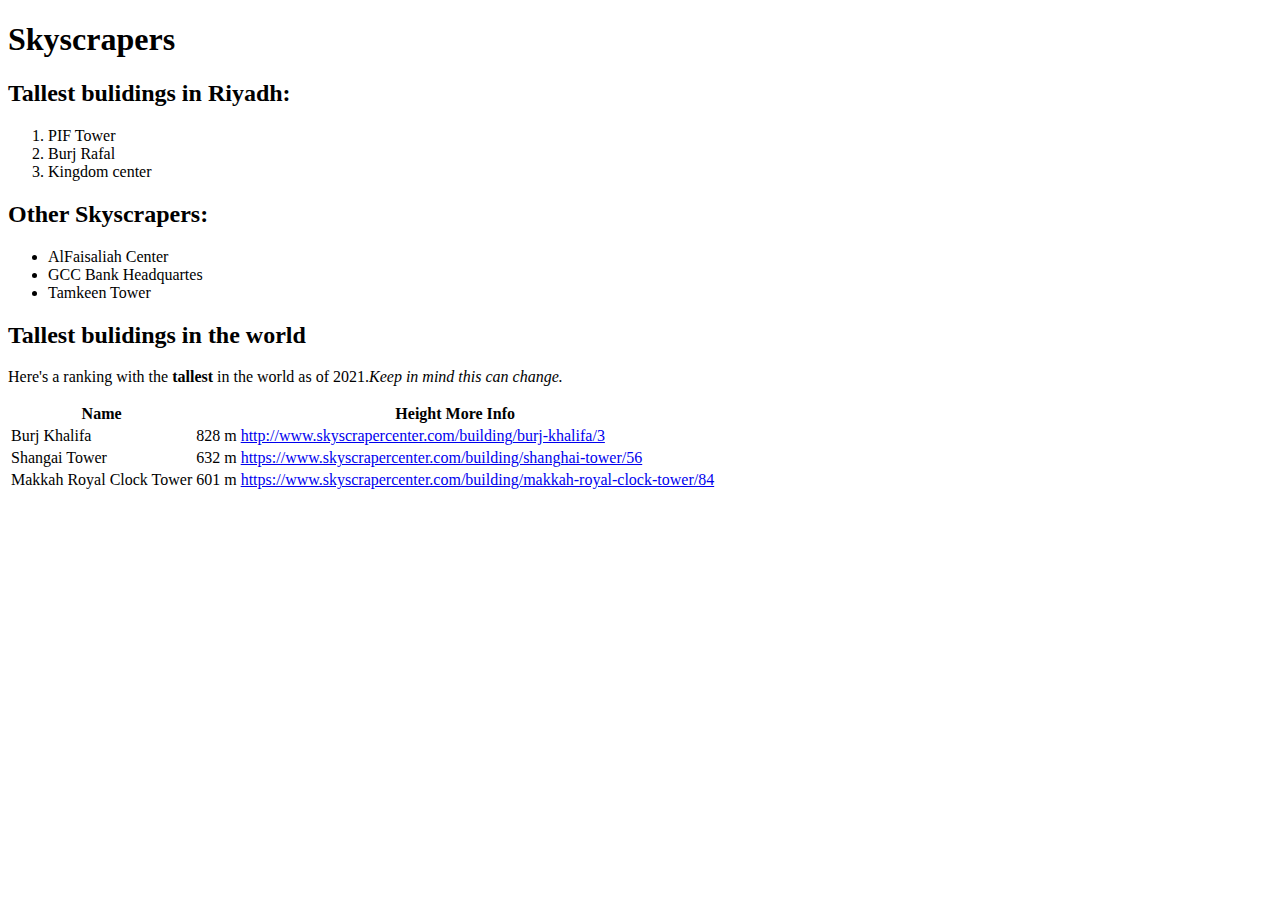
==== index.html @ eb653c55 "HW_2" ====
<!DOCTYPE html>
<html lang="en">

<head>
    <meta charset="UTF-8">
    <meta http-equiv="X-UA-Compatible" content="IE=edge">
    <meta name="viewport" content="width=device-width, initial-scale=1.0">
    <title>Skyscrapers</title>
    <link rel="stylesheet" href="style.css">
</head>

<body>
    <h1>Skyscrapers</h1>
    <h2>Tallest bulidings in Riyadh:</h2>
    <ol>
        <li>PIF Tower</li>
        <li>Burj Rafal</li>
        <li>Kingdom center</li>
    </ol>
    <h2>Other Skyscrapers:</h2>
    <ul>
        <li>AlFaisaliah Center</li>
        <li>GCC Bank Headquartes</li>
        <li>Tamkeen Tower</li>
    </ul>
    <h2>Tallest bulidings in the world</h2>
    <p>Here's a ranking with the <b>tallest</b> in the world as of 2021.<i>Keep in mind this can change.</i></p>
    <table>
        <tr>
            <th>Name</th>
            <th>Height More Info</th>
        </tr>
        <tr>
            <td>Burj Khalifa</td>
            <td>828 m <a href="http://www.skyscrapercenter.com/building/burj-khalifa/3"
                    target="_blank">http://www.skyscrapercenter.com/building/burj-khalifa/3</a></td>

        </tr>
        <tr>
            <td>Shangai Tower</td>
            <td>632 m <a href="https://www.skyscrapercenter.com/building/shanghai-tower/56"
                    target="_blank">https://www.skyscrapercenter.com/building/shanghai-tower/56</a></td>


        </tr>
        <tr>
            <td>Makkah Royal Clock Tower</td>
            <td>601 m <a href="https://www.skyscrapercenter.com/building/makkah-royal-clock-tower/84"
                    target="_blank">https://www.skyscrapercenter.com/building/makkah-royal-clock-tower/84</a></td>

        </tr>
    </table>
</body>

</html>
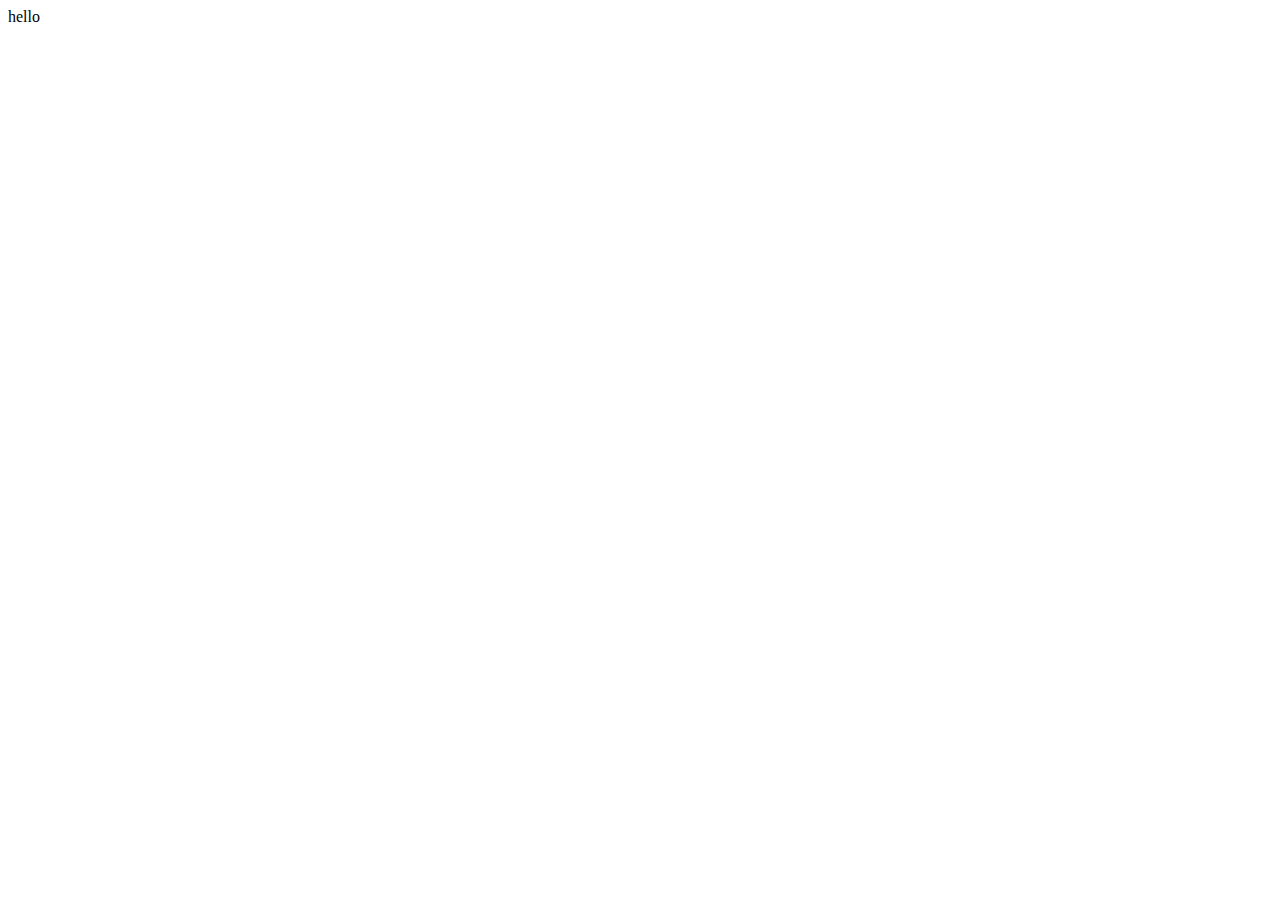
==== commit 7fcc2afa: "buildings.html" ====
--- a/index.html
+++ b/index.html
@@ -1,55 +1,14 @@
 <!DOCTYPE html>
 <html lang="en">
-
 <head>
     <meta charset="UTF-8">
     <meta http-equiv="X-UA-Compatible" content="IE=edge">
     <meta name="viewport" content="width=device-width, initial-scale=1.0">
-    <title>Skyscrapers</title>
-    <link rel="stylesheet" href="style.css">
+    <title>Document</title>
+    <script src="cat.js"></script>
 </head>
+<body>
+    hello
 
-<body>
-    <h1>Skyscrapers</h1>
-    <h2>Tallest bulidings in Riyadh:</h2>
-    <ol>
-        <li>PIF Tower</li>
-        <li>Burj Rafal</li>
-        <li>Kingdom center</li>
-    </ol>
-    <h2>Other Skyscrapers:</h2>
-    <ul>
-        <li>AlFaisaliah Center</li>
-        <li>GCC Bank Headquartes</li>
-        <li>Tamkeen Tower</li>
-    </ul>
-    <h2>Tallest bulidings in the world</h2>
-    <p>Here's a ranking with the <b>tallest</b> in the world as of 2021.<i>Keep in mind this can change.</i></p>
-    <table>
-        <tr>
-            <th>Name</th>
-            <th>Height More Info</th>
-        </tr>
-        <tr>
-            <td>Burj Khalifa</td>
-            <td>828 m <a href="http://www.skyscrapercenter.com/building/burj-khalifa/3"
-                    target="_blank">http://www.skyscrapercenter.com/building/burj-khalifa/3</a></td>
-
-        </tr>
-        <tr>
-            <td>Shangai Tower</td>
-            <td>632 m <a href="https://www.skyscrapercenter.com/building/shanghai-tower/56"
-                    target="_blank">https://www.skyscrapercenter.com/building/shanghai-tower/56</a></td>
-
-
-        </tr>
-        <tr>
-            <td>Makkah Royal Clock Tower</td>
-            <td>601 m <a href="https://www.skyscrapercenter.com/building/makkah-royal-clock-tower/84"
-                    target="_blank">https://www.skyscrapercenter.com/building/makkah-royal-clock-tower/84</a></td>
-
-        </tr>
-    </table>
 </body>
-
 </html>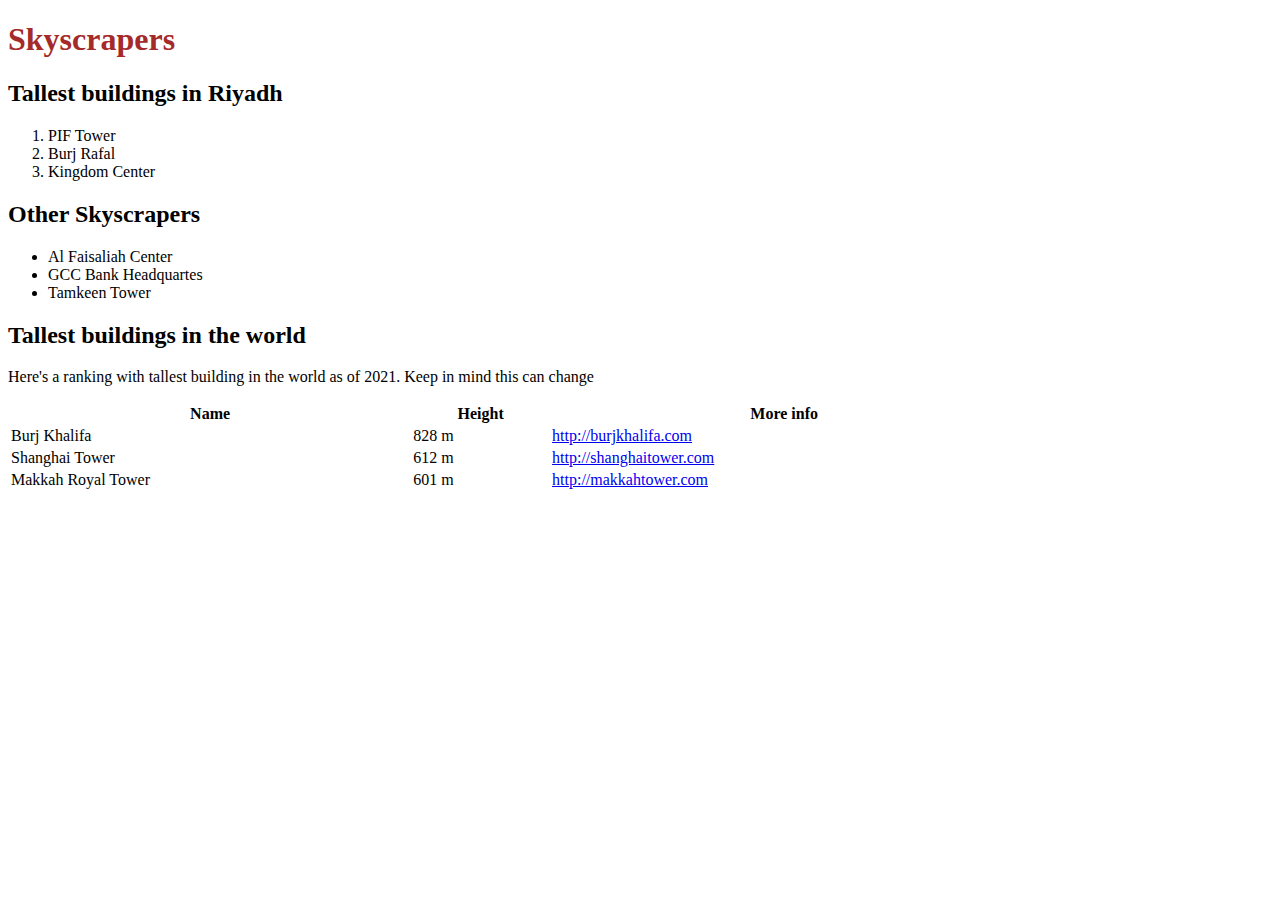
==== commit 24310b59: "fixed tower list" ====
--- a/index.html
+++ b/index.html
@@ -2,13 +2,53 @@
 <html lang="en">
 <head>
     <meta charset="UTF-8">
-    <meta http-equiv="X-UA-Compatible" content="IE=edge">
     <meta name="viewport" content="width=device-width, initial-scale=1.0">
-    <title>Document</title>
-    <script src="cat.js"></script>
+    <title>Skyscrapers</title>
+    <link rel="stylesheet" href="style.css">
 </head>
 <body>
-    hello
+    <h1>Skyscrapers</h1>
+    <h2>Tallest buildings in Riyadh</h2>
 
+    <ol>
+        <li>PIF Tower</li>
+        <li>Burj Rafal</li>
+        <li>Kingdom Center</li>
+    </ol>
+
+    <h2>Other Skyscrapers</h2>
+
+
+    <ul>
+        <li>Al Faisaliah Center</li>
+        <li>GCC Bank Headquartes</li>
+        <li>Tamkeen Tower</li>
+    </ul>
+
+    <h2>Tallest buildings in the world</h2>
+    <p>Here's a ranking with <span class="tallest">tallest</span> building in the world as of 2021. <span class="keep">Keep in mind this can change</span></p>
+
+    <table>
+        <tr>
+            <th>Name</th>
+            <th>Height</th>
+            <th>More info</th>
+        </tr>
+        <tr>
+            <td>Burj Khalifa</td>
+            <td>828 m</td>
+            <td><a href="http://burjkhalifa.com" target="_blank">http://burjkhalifa.com</a></td>
+        </tr>
+        <tr>
+            <td>Shanghai Tower</td>
+            <td>612 m</td>
+            <td><a href="http://shanghaitower.com" target="_blank">http://shanghaitower.com</a></td>
+        </tr>
+        <tr>
+            <td>Makkah Royal Tower</td>
+            <td>601 m</td>
+            <td><a href="http://makkahtower.com" target="_blank">http://makkahtower.com</a></td>
+        </tr>
+    </table>
 </body>
 </html>--- a/style.css
+++ b/style.css
@@ -0,0 +1,4 @@
+table{
+    width: 80%;
+    }
+h1{color: brown;}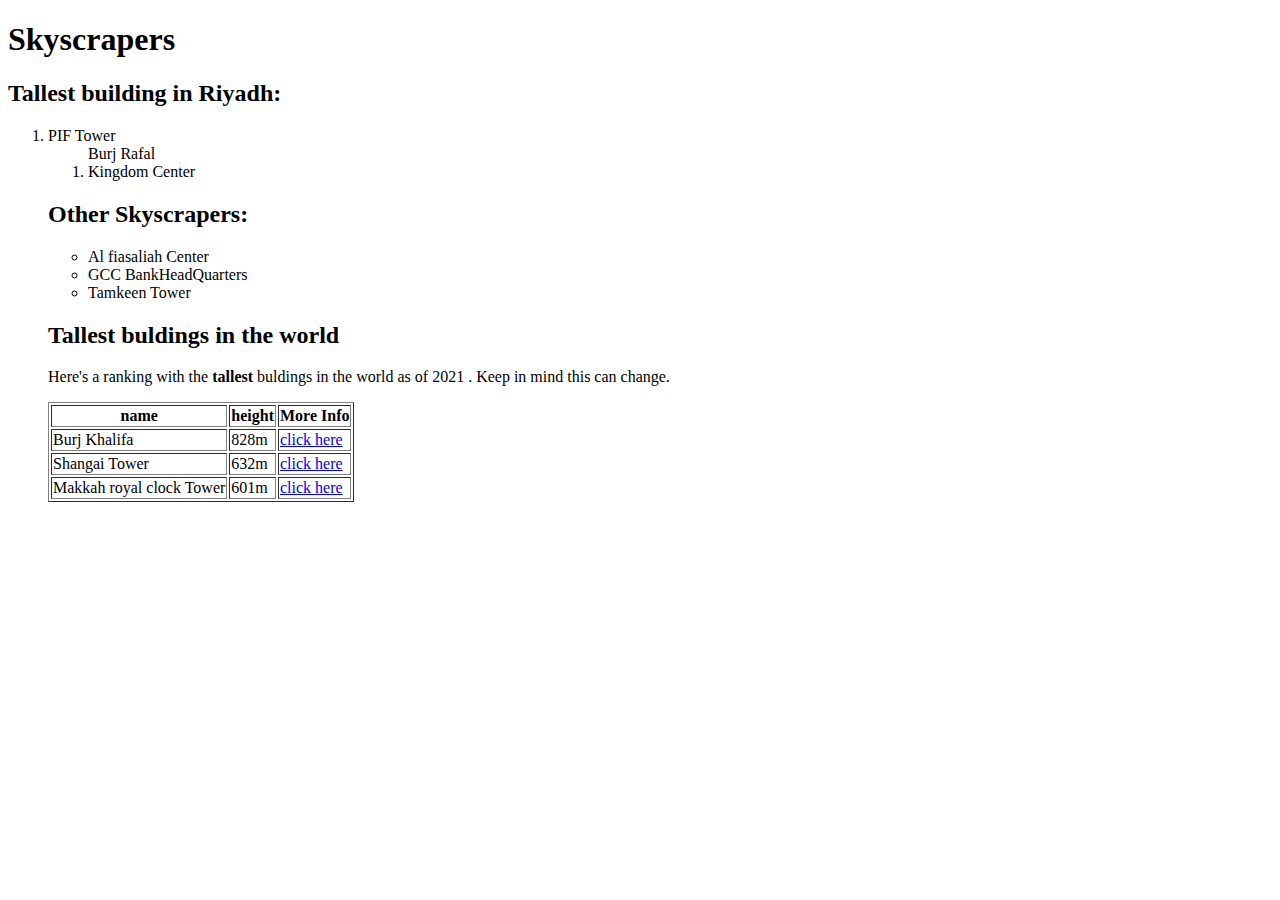
==== commit 68bc4fce: "Merge f1f5732e0303e33340d299c78b1dc240ba8c89e2 into 457be5a93ec3c0eba081c6cf1ff296fe7e5547a9" ====
--- a/index.html
+++ b/index.html
@@ -1,54 +1,62 @@
-<!DOCTYPE html>
-<html lang="en">
-<head>
-    <meta charset="UTF-8">
-    <meta name="viewport" content="width=device-width, initial-scale=1.0">
-    <title>Skyscrapers</title>
-    <link rel="stylesheet" href="style.css">
-</head>
-<body>
-    <h1>Skyscrapers</h1>
-    <h2>Tallest buildings in Riyadh</h2>
-
-    <ol>
-        <li>PIF Tower</li>
-        <li>Burj Rafal</li>
-        <li>Kingdom Center</li>
-    </ol>
-
-    <h2>Other Skyscrapers</h2>
-
-
-    <ul>
-        <li>Al Faisaliah Center</li>
-        <li>GCC Bank Headquartes</li>
-        <li>Tamkeen Tower</li>
-    </ul>
-
-    <h2>Tallest buildings in the world</h2>
-    <p>Here's a ranking with <span class="tallest">tallest</span> building in the world as of 2021. <span class="keep">Keep in mind this can change</span></p>
-
-    <table>
-        <tr>
-            <th>Name</th>
-            <th>Height</th>
-            <th>More info</th>
-        </tr>
-        <tr>
-            <td>Burj Khalifa</td>
-            <td>828 m</td>
-            <td><a href="http://burjkhalifa.com" target="_blank">http://burjkhalifa.com</a></td>
-        </tr>
-        <tr>
-            <td>Shanghai Tower</td>
-            <td>612 m</td>
-            <td><a href="http://shanghaitower.com" target="_blank">http://shanghaitower.com</a></td>
-        </tr>
-        <tr>
-            <td>Makkah Royal Tower</td>
-            <td>601 m</td>
-            <td><a href="http://makkahtower.com" target="_blank">http://makkahtower.com</a></td>
-        </tr>
-    </table>
-</body>
-</html>+<!DOCTYPE html>
+<html lang="en">
+  <head>
+    <meta charset="UTF-8" />
+    <meta http-equiv="X-UA-Compatible" content="IE=edge" />
+    <meta name="viewport" content="width=device-width, initial-scale=1.0" />
+    <title>Document</title>
+  </head>
+  <body>
+    <h1>Skyscrapers</h1>
+    <h2>Tallest building in Riyadh:</h2>
+    <ol>
+      <li>
+        PIF Tower
+      </li>
+      <ol>
+        Burj Rafal
+      </li>
+      <li>
+        Kingdom Center
+      </li>
+    </ol>
+    <h2>Other Skyscrapers:</h2>
+    <ul>
+      <li>Al fiasaliah Center</li>
+      <li>GCC BankHeadQuarters</li>
+      <li>Tamkeen Tower</li>
+    </ul>
+    <h2>Tallest buldings in the world </h2>
+    <p>Here's a ranking with the
+        <strong>tallest</strong> buldings in the world as of 2021 . Keep in mind this can change.
+    </p>
+    <table border="1">
+        <tr>
+            <th>name </th>
+            <th>height</th>
+            <th>More Info</th>
+
+        </tr>
+        <tr>
+            <td>Burj Khalifa</td>
+            <td>828m </td>
+            <td><a href="https://wwww.skyscrapercenter.com/bulding/burj-khalifah/3"> click here </a></td>
+
+
+
+        </tr>
+        <tr>
+            <td>Shangai Tower</td>
+            <td>632m </td>
+            <td><a href="https://wwww.skyscrapercenter.com/bulding/Shangai-Tower/56"> click here </a></td>
+        </tr>
+        <tr>
+            <td>Makkah royal clock Tower</td>
+            <td>601m </td>
+            <td><a href="https://wwww.skyscrapercenter.com/bulding/Makkah-royal-clock-Tower/84"> click here </a></td>
+        </tr>
+
+
+    </table>
+  </body>
+</html>
